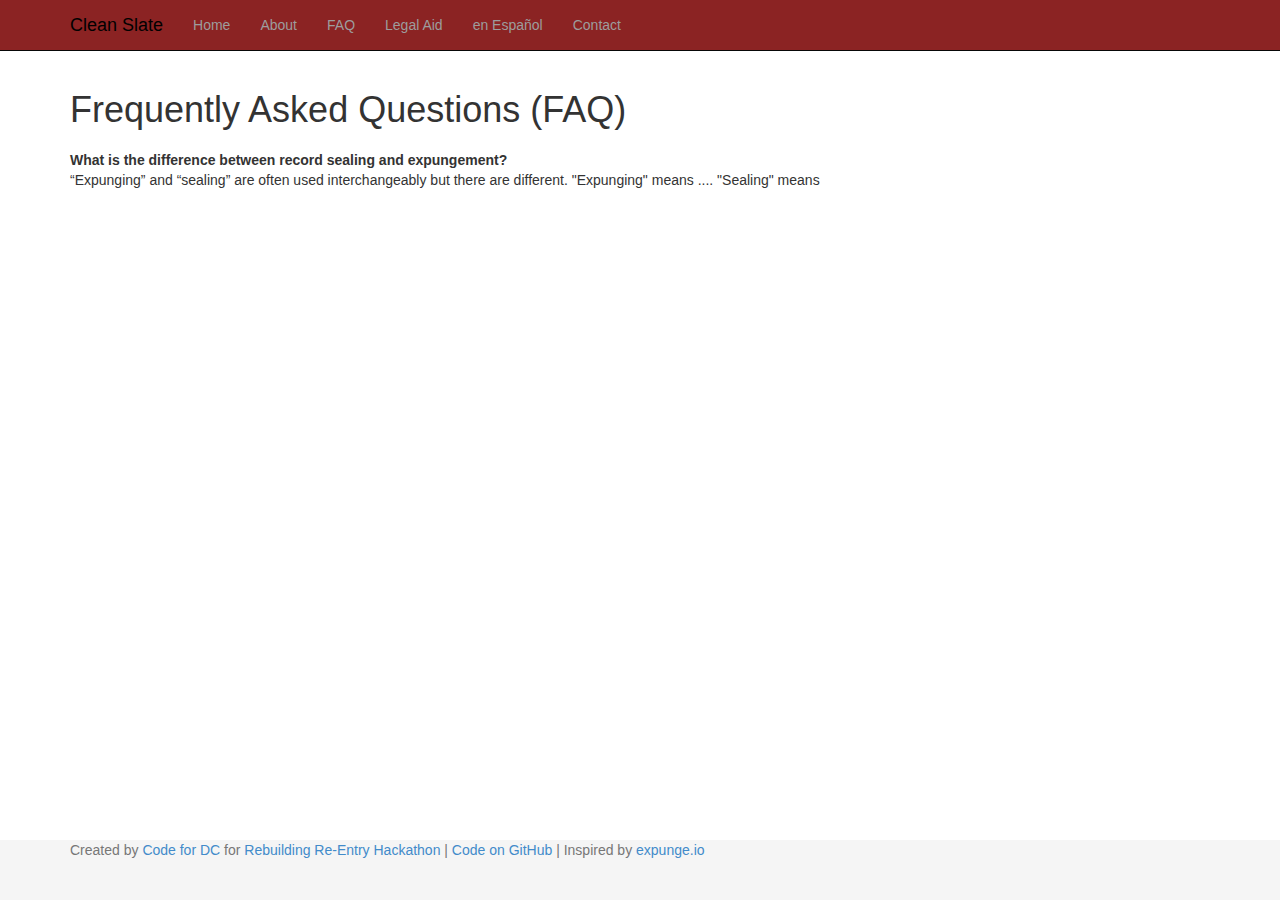
==== faq.html @ 2f235311 "initial rollout" ====
<!DOCTYPE html>
<html lang="en">

<head>

    <meta charset="utf-8">
    <meta http-equiv="X-UA-Compatible" content="IE=edge">
    <meta name="viewport" content="width=device-width, initial-scale=1">
    <meta name="description" content="">
    <meta name="author" content="">

    <title>Clean Slate DC</title>

    <!-- Bootstrap Core CSS -->
    <link href="css/bootstrap.css" rel="stylesheet">

    <!-- Custom CSS -->
    <style>
    body {
        padding-top: 70px;
        /* Required padding for .navbar-fixed-top. Remove if using .navbar-static-top. Change if height of navigation changes. */
    }
    </style>

    <!-- HTML5 Shim and Respond.js IE8 support of HTML5 elements and media queries -->
    <!-- WARNING: Respond.js doesn't work if you view the page via file:// -->
    <!--[if lt IE 9]>
        <script src="https://oss.maxcdn.com/libs/html5shiv/3.7.0/html5shiv.js"></script>
        <script src="https://oss.maxcdn.com/libs/respond.js/1.4.2/respond.min.js"></script>
    <![endif]-->

</head>

<body>

    <!-- Navigation -->
    <nav class="navbar navbar-inverse navbar-fixed-top" role="navigation">
        <div class="container">
            <!-- Brand and toggle get grouped for better mobile display -->
            <div class="navbar-header">
                <button type="button" class="navbar-toggle" data-toggle="collapse" data-target="#bs-example-navbar-collapse-1">
                    <span class="sr-only">Toggle navigation</span>
                    <span class="icon-bar"></span>
                    <span class="icon-bar"></span>
                    <span class="icon-bar"></span>
                </button>
                <a class="navbar-brand" href="index.html">Clean Slate</a>
            </div>
            <!-- Collect the nav links, forms, and other content for toggling -->
            <div class="collapse navbar-collapse" id="bs-example-navbar-collapse-1">
                <ul class="nav navbar-nav">
                    <li>
                        <a href="index.html">Home</a>
                    </li>
                    <li>
                        <a href="about.html">About</a>
                    </li>
                    <li>
                        <a href="faq.html">FAQ</a>
                    </li>
                    <li>
                        <a href="aid.html">Legal Aid</a>
                    </li>
                    <li>
                        <a href="#">en Español</a>
                    </li>
                    <li>
                        <a href="contact.html">Contact</a>
                    </li>
                </ul>
            </div>
            <!-- /.navbar-collapse -->
        </div>
        <!-- /.container -->
    </nav>

    <!-- Page Content -->
    <div class="container">

        <div class="row">
            <div class="col-lg-12 text-left">
                <h1>Frequently Asked Questions (FAQ)</h1>
                <p class="lead"> </p>
                <div align=left>
                <p>
                    <b>What is the difference between record sealing and expungement?</b><br>
                    “Expunging” and “sealing” are often used interchangeably but there are different. "Expunging" means .... "Sealing" means

                </p>
                </div>

            </div>
        </div>
        <!-- /.row -->

    </div>
    <!-- /.container -->

    <!-- Footr -->
    <div class="footer">
      <div class="container">
        <p class="text-muted">Created by <a href="http://www.codefordc.org">Code for DC</a> for <a href="http://rebuildingreentry.com">Rebuilding Re-Entry Hackathon</a> | <a href="https://github.com/justgrimes/clean-slate">Code on GitHub</a> | Inspired by <a href="http://www.expunge.io">expunge.io</a></p>
      </div>
    </div>



    <!-- jQuery Version 1.11.1 -->
    <script src="js/jquery.js"></script>

    <!-- Bootstrap Core JavaScript -->
    <script src="js/bootstrap.min.js"></script>

</body>

</html>
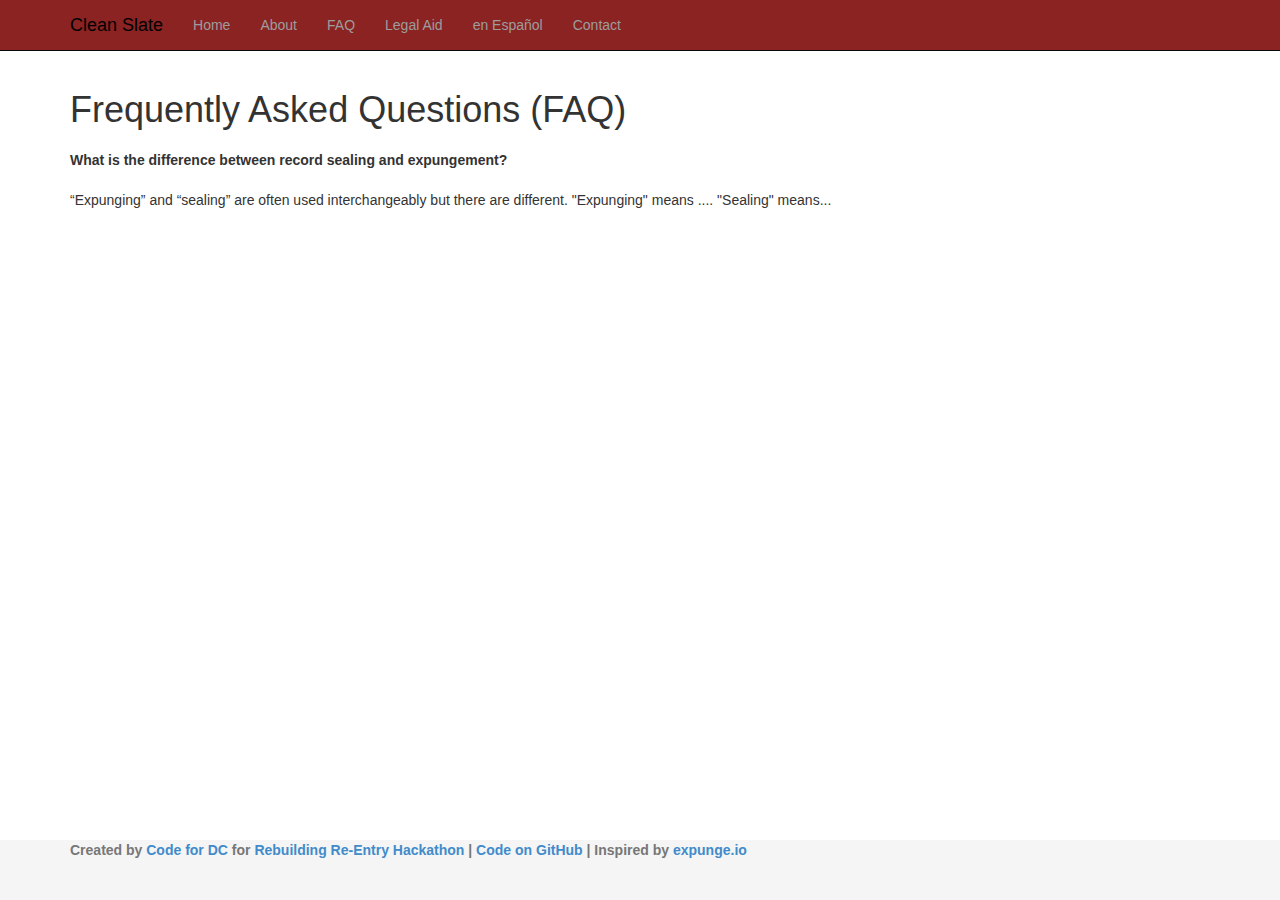
==== commit ba26052a: "one more push" ====
--- a/faq.html
+++ b/faq.html
@@ -83,8 +83,9 @@
                 <p class="lead"> </p>
                 <div align=left>
                 <p>
-                    <b>What is the difference between record sealing and expungement?</b><br>
-                    “Expunging” and “sealing” are often used interchangeably but there are different. "Expunging" means .... "Sealing" means
+                    <b>What is the difference between record sealing and expungement?</b><br><br>
+                    “Expunging” and “sealing” are often used interchangeably but there are different. "Expunging" means .... "Sealing" means...<br><br><br>
+                    <b>
 
                 </p>
                 </div>
